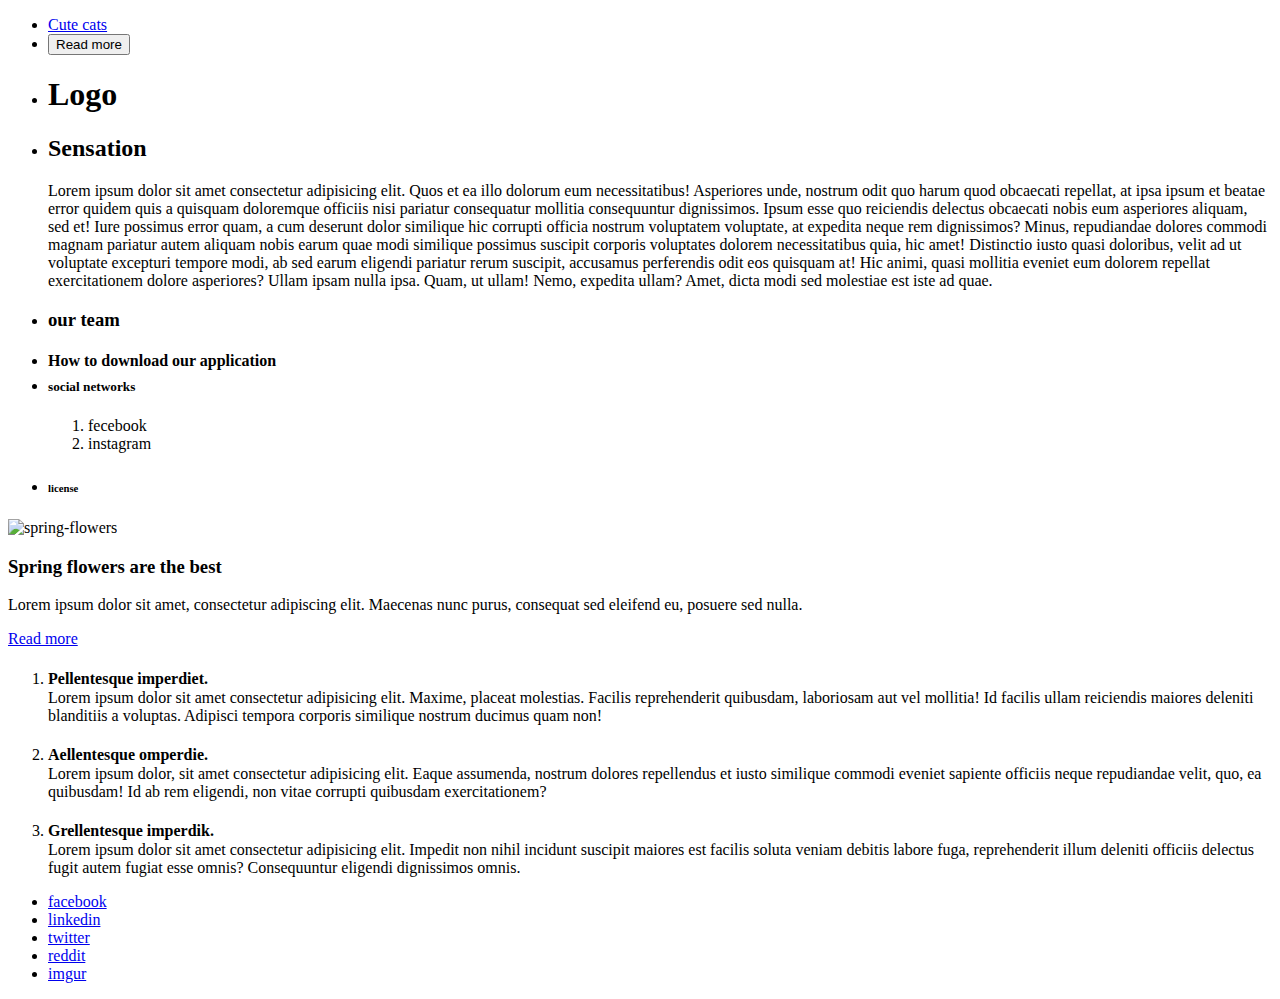
==== index.html @ a9b65de9 "add file with addition tasks" ====
<!DOCTYPE html>
<html lang="zxx">

<head>
    <meta charset="UTF-8">
    <meta name="viewport" content="width=device-width, initial-scale=1.0">
    <title>Additional-tasks</title>
    <style>
        h4 {
            margin-bottom: -15px;
            /* Отрицательный отступ между заголовком и текстом */
        }
    </style>
</head>

<body>
    <ul class="inline-task1">
        <li>
            <a href="https://www.boredpanda.com/topics/cute-cats/?utm_source=google&utm_medium=organic&utm_campaign=organic"
                target="_blank">Cute cats</a>
        </li>
        <li>
            <button>Read more</button>
        </li>
    </ul>
    <ul class="block-task1">
        <li>
            <header>
                <h1>Logo</h1>
            </header>
        </li>
        <li>
            <article>
                <h2>Sensation</h2>
                <p>Lorem ipsum dolor sit amet consectetur adipisicing elit. Quos et ea illo dolorum eum
                    necessitatibus! Asperiores unde, nostrum odit quo harum quod obcaecati repellat, at ipsa ipsum
                    et beatae error quidem quis a quisquam doloremque officiis nisi pariatur consequatur mollitia
                    consequuntur dignissimos. Ipsum esse quo reiciendis delectus obcaecati nobis eum asperiores
                    aliquam, sed et! Iure possimus error quam, a cum deserunt dolor similique hic corrupti officia
                    nostrum voluptatem voluptate, at expedita neque rem dignissimos? Minus, repudiandae dolores
                    commodi magnam pariatur autem aliquam nobis earum quae modi similique possimus suscipit corporis
                    voluptates dolorem necessitatibus quia, hic amet! Distinctio iusto quasi doloribus, velit ad ut
                    voluptate excepturi tempore modi, ab sed earum eligendi pariatur rerum suscipit, accusamus
                    perferendis odit eos quisquam at! Hic animi, quasi mollitia eveniet eum dolorem repellat
                    exercitationem dolore asperiores? Ullam ipsam nulla ipsa. Quam, ut ullam! Nemo, expedita ullam?
                    Amet, dicta modi sed molestiae est iste ad quae.</p>
            </article>
        </li>
        <li>
            <section>
                <h3>our team</h3>
            </section>
        </li>
        <li>
            <div>
                <h4>How to download our application</h4>
            </div>
        </li>
        <li>
            <footer>
                <nav>
                    <h5>social networks</h5>
                    <ol>
                        <li>fecebook</li>
                        <li>instagram</li>
                    </ol>
                </nav>
            </footer>
        </li>
        <li>
            <h6>license</h6>
        </li>
    </ul>

    <article class="task2">
        <img src="https://www.thespruce.com/thmb/RA7wi2JN0DXv8AlsaCtiDok7YNw=/960x0/filters:no_upscale():max_bytes(150000):strip_icc()/early-spring-flowers-3572236_final-01-baac9799024f4b21baf69bdd0d55a385.png"
            alt="spring-flowers" width=300 />
        <h3 class="article-name">Spring flowers are the best</h3>
        <p>Lorem ipsum dolor sit amet, consectetur adipiscing elit. Maecenas nunc purus, consequat sed eleifend eu,
            posuere sed nulla.</p>
        <a href="https://www.thespruce.com/early-spring-flowers-3572236" target="_blank">Read more</a>
    </article>

    <ol class="task3">
        <li>
            <h4>Pellentesque imperdiet.</h4>
            <p>Lorem ipsum dolor sit amet consectetur adipisicing elit. Maxime, placeat molestias. Facilis
                reprehenderit quibusdam, laboriosam aut vel mollitia! Id facilis ullam reiciendis maiores deleniti
                blanditiis a voluptas. Adipisci tempora corporis similique nostrum ducimus quam non!</p>
        </li>
        <li>
            <h4>Aellentesque omperdie.</h4>
            <p>Lorem ipsum dolor, sit amet consectetur adipisicing elit. Eaque assumenda, nostrum dolores
                repellendus et iusto similique commodi eveniet sapiente officiis neque repudiandae velit, quo, ea
                quibusdam! Id ab rem eligendi, non vitae corrupti quibusdam exercitationem?</p>
        </li>
        <li>
            <h4>Grellentesque imperdik.</h4>
            <p>Lorem ipsum dolor sit amet consectetur adipisicing elit. Impedit non nihil incidunt suscipit maiores
                est facilis soluta veniam debitis labore fuga, reprehenderit illum deleniti officiis delectus fugit
                autem fugiat esse omnis? Consequuntur eligendi dignissimos omnis.</p>
        </li>
    </ol>


    <ul class="task4">
        <li>
            <a href="https://www.facebook.com" target="_blank" class="list-social-link">facebook</a>
        </li>
        <li>
            <a href="https://www.linkedin.com" target="_blank" class="list-social-link">linkedin</a>
        </li>
        <li>
            <a href="https://twitter.com" target="_blank" class="list-social-link">twitter</a>
        </li>
        <li> <a href="https://reddit.com" target="_blank" class="list-social-link">reddit</a>
        </li>
        <li>
            <a href="https://imgur.com" target="_blank" class="list-social-link">imgur</a>
        </li>
    </ul>
</body>

</html>
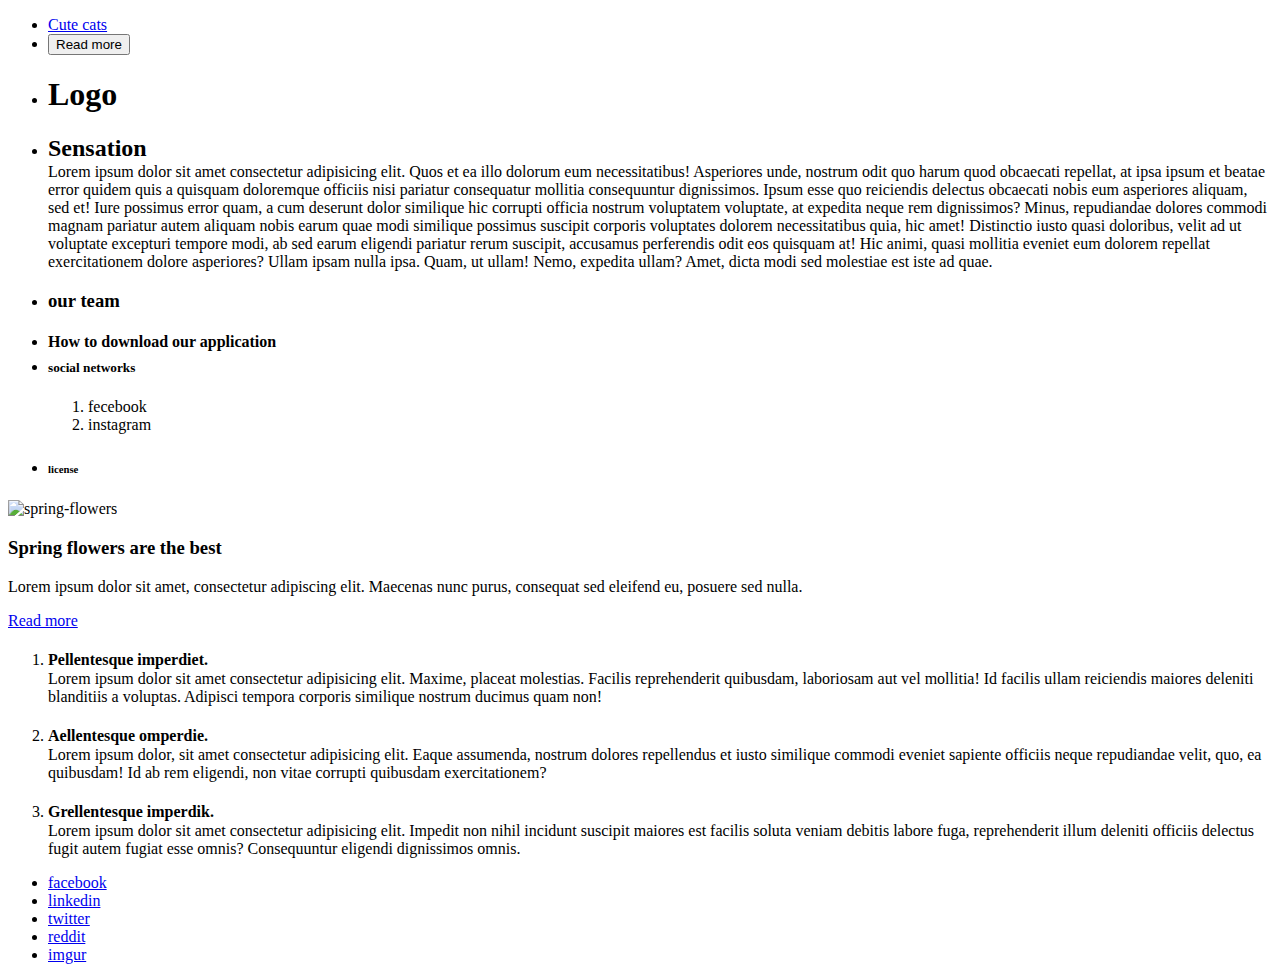
==== commit 26f72c0d: "testh2" ====
--- a/index.html
+++ b/index.html
@@ -7,6 +7,10 @@
     <title>Additional-tasks</title>
     <style>
         h4 {
+            margin-bottom: -15px;
+            /* Отрицательный отступ между заголовком и текстом */
+        }
+        h2 {
             margin-bottom: -15px;
             /* Отрицательный отступ между заголовком и текстом */
         }
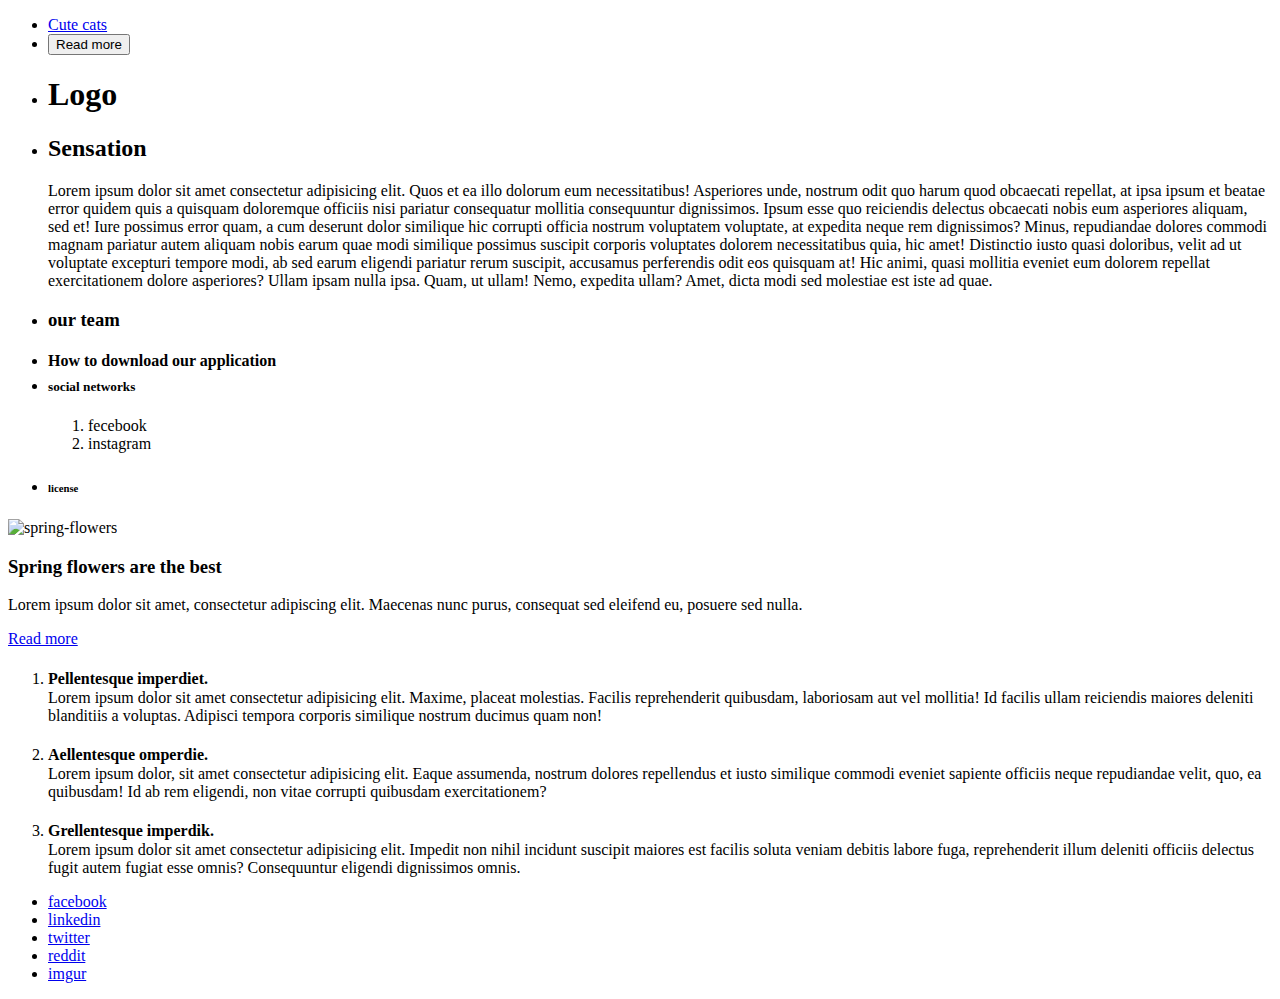
==== commit abdcc036: "deleteH2head" ====
--- a/index.html
+++ b/index.html
@@ -7,10 +7,6 @@
     <title>Additional-tasks</title>
     <style>
         h4 {
-            margin-bottom: -15px;
-            /* Отрицательный отступ между заголовком и текстом */
-        }
-        h2 {
             margin-bottom: -15px;
             /* Отрицательный отступ между заголовком и текстом */
         }
